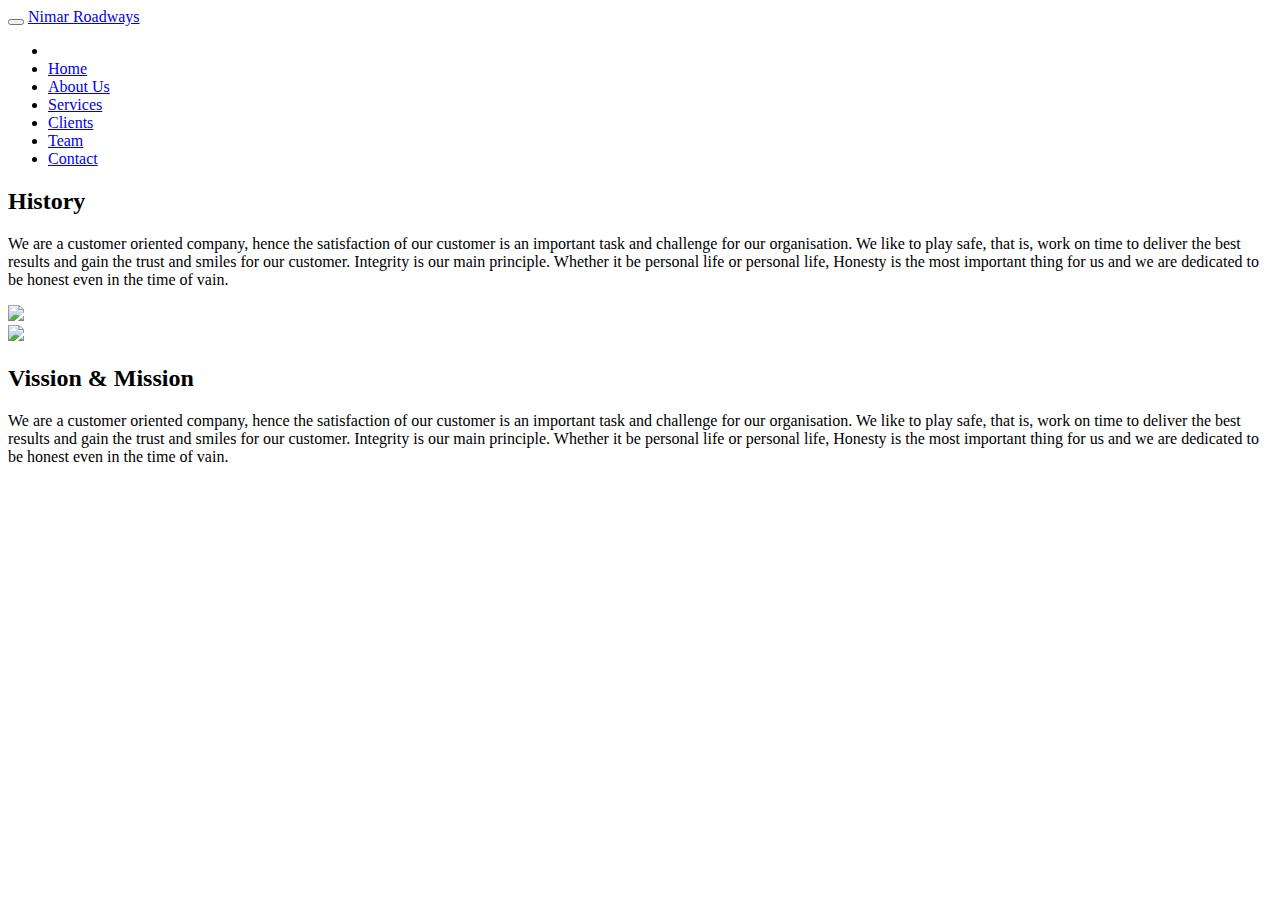
==== about_us.html @ 13e89fe5 "Add files via upload" ====
<!DOCTYPE html>
<html>
<head>
	<title>about us | Nimar Roadways</title>
	<meta charset="utf-8">
    <meta name="viewport" content="width=device-width, initial-scale=1">

    <!-- Bootstrap CSS -->
    <link rel="stylesheet" type="text/css" href="css/bootstrap.min.css">
    <link rel="stylesheet" type="text/css" href="css/style.css">
    <link rel="stylesheet" type="text/css" href="font-awesome-4.7.0/css/font-awesome.min.css">
    <link rel="stylesheet" type="text/css" href="css/animate.min.css">
    <script src="https://ajax.googleapis.com/ajax/libs/jquery/3.2.1/jquery.min.js"></script>
    <script src="https://maxcdn.bootstrapcdn.com/bootstrap/3.3.7/js/bootstrap.min.js"></script>
</head>
<body>
	<div id="myNavbar" class="navbar navbar-default navbar-fixed-top" role=" navigation">
	    <div class="container">
		      <div class="navbar-header">
		        <button type="button" class="navbar-toggle" data-toggle="collapse" data-target="#myNavbar1">
		          <samp class="icon-bar"></samp>
		          <samp class="icon-bar"></samp>
		          <samp class="icon-bar"></samp>
		        </button>
		       

		          <a href="index.html" class="navbar-brand">Nimar Roadways</a>
		      </div>
		        <div class="navbar-collapse collapse" id="myNavbar1">
		          <ul class="nav navbar-nav navbar-right">
		          <li class="dropdown">
		            <li><a href="index.html">Home</a></li>
		            <li><a href="index.html#about">About Us</a></li>
		            <li><a href="index.html#Services">Services</a></li>
		            <li><a href="index.html#clients">Clients</a></li>
		            <li><a href="index.html#team">Team</a></li>
		            <li><a href="index.html#contact">Contact</a></li>
		            </li>
		          </ul>
		 

		        </div>
	    </div>
  </div>
  	<div id="about_us">
     	<div class="container-fluid bg-light-gray">
		      <div class="row history">
			      <div class="col-md-8 text1">
			        <h2>History</h2>
			        <p>We are a customer oriented company, hence the satisfaction of our customer is an important task and challenge for our organisation. We like to play safe, that is, work on time to deliver the best results and gain the trust and smiles for our customer. Integrity is our main principle. Whether it be personal life or personal life, Honesty is the most important thing for us and we are dedicated to be honest even in the time of vain.</p>
			      </div>
			      <div class="col-md-4 image1">
			      	<img src="Images/GraphicsDesign.jpg">
			      </div>
		      </div> 
		      <div class="row vission">
		      	<div class="col-md-4 image2">
			      	<img src="Images/GraphicsDesign.jpg">
			    </div>
		      	<div class="col-md-8 text2" >
			        <h2>Vission & Mission</h2>
			        <p>We are a customer oriented company, hence the satisfaction of our customer is an important task and challenge for our organisation. We like to play safe, that is, work on time to deliver the best results and gain the trust and smiles for our customer. Integrity is our main principle. Whether it be personal life or personal life, Honesty is the most important thing for us and we are dedicated to be honest even in the time of vain.</p>
		      	</div> 
		      	
		     </div>  
	 	</div>
     </div>
  
</body>
</html>
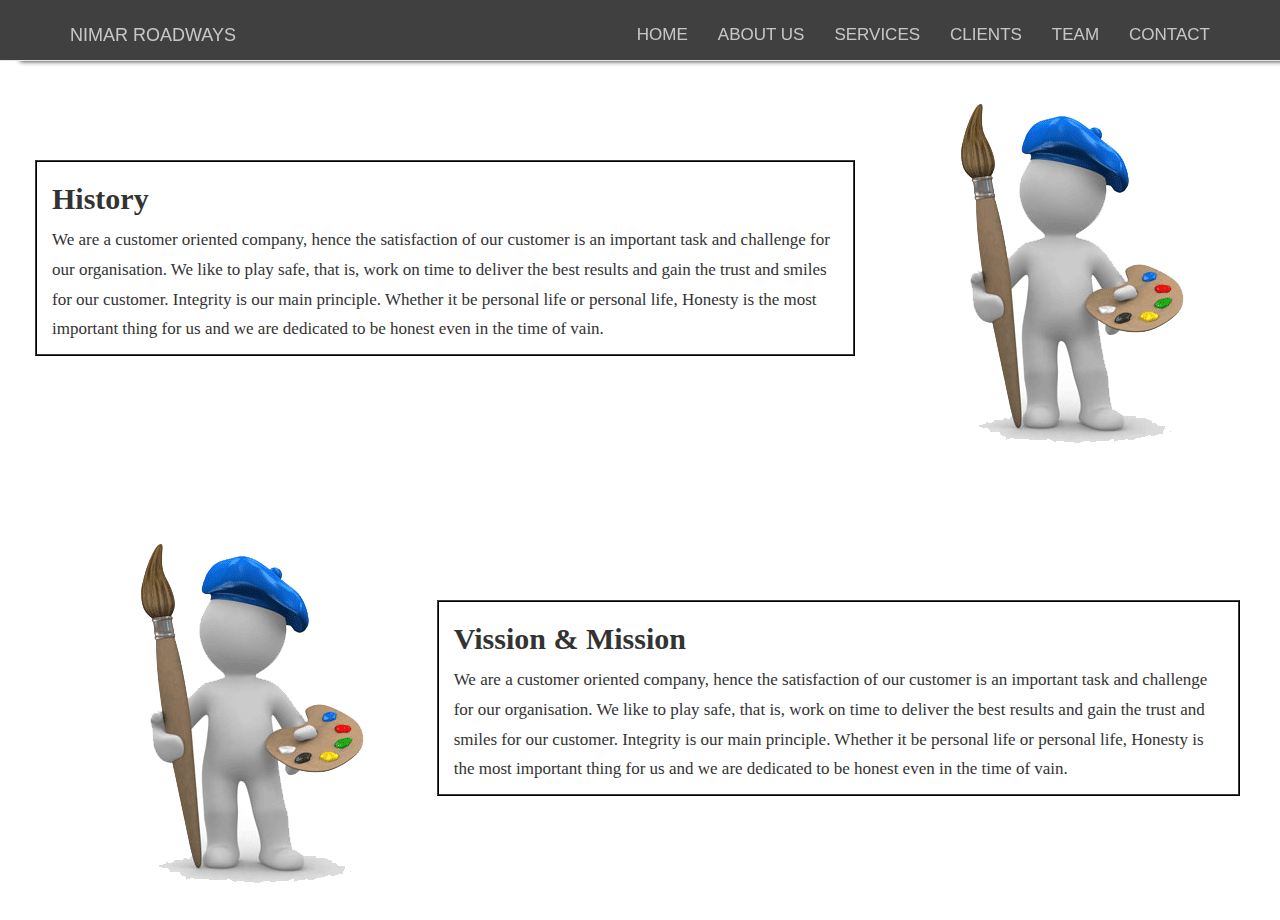
==== commit fcf55d4b: "nimar web app" ====
--- a/about_us.html
+++ b/about_us.html
@@ -1,70 +1,70 @@
-<!DOCTYPE html>
-<html>
-<head>
-	<title>about us | Nimar Roadways</title>
-	<meta charset="utf-8">
-    <meta name="viewport" content="width=device-width, initial-scale=1">
-
-    <!-- Bootstrap CSS -->
-    <link rel="stylesheet" type="text/css" href="css/bootstrap.min.css">
-    <link rel="stylesheet" type="text/css" href="css/style.css">
-    <link rel="stylesheet" type="text/css" href="font-awesome-4.7.0/css/font-awesome.min.css">
-    <link rel="stylesheet" type="text/css" href="css/animate.min.css">
-    <script src="https://ajax.googleapis.com/ajax/libs/jquery/3.2.1/jquery.min.js"></script>
-    <script src="https://maxcdn.bootstrapcdn.com/bootstrap/3.3.7/js/bootstrap.min.js"></script>
-</head>
-<body>
-	<div id="myNavbar" class="navbar navbar-default navbar-fixed-top" role=" navigation">
-	    <div class="container">
-		      <div class="navbar-header">
-		        <button type="button" class="navbar-toggle" data-toggle="collapse" data-target="#myNavbar1">
-		          <samp class="icon-bar"></samp>
-		          <samp class="icon-bar"></samp>
-		          <samp class="icon-bar"></samp>
-		        </button>
-		       
-
-		          <a href="index.html" class="navbar-brand">Nimar Roadways</a>
-		      </div>
-		        <div class="navbar-collapse collapse" id="myNavbar1">
-		          <ul class="nav navbar-nav navbar-right">
-		          <li class="dropdown">
-		            <li><a href="index.html">Home</a></li>
-		            <li><a href="index.html#about">About Us</a></li>
-		            <li><a href="index.html#Services">Services</a></li>
-		            <li><a href="index.html#clients">Clients</a></li>
-		            <li><a href="index.html#team">Team</a></li>
-		            <li><a href="index.html#contact">Contact</a></li>
-		            </li>
-		          </ul>
-		 
-
-		        </div>
-	    </div>
-  </div>
-  	<div id="about_us">
-     	<div class="container-fluid bg-light-gray">
-		      <div class="row history">
-			      <div class="col-md-8 text1">
-			        <h2>History</h2>
-			        <p>We are a customer oriented company, hence the satisfaction of our customer is an important task and challenge for our organisation. We like to play safe, that is, work on time to deliver the best results and gain the trust and smiles for our customer. Integrity is our main principle. Whether it be personal life or personal life, Honesty is the most important thing for us and we are dedicated to be honest even in the time of vain.</p>
-			      </div>
-			      <div class="col-md-4 image1">
-			      	<img src="Images/GraphicsDesign.jpg">
-			      </div>
-		      </div> 
-		      <div class="row vission">
-		      	<div class="col-md-4 image2">
-			      	<img src="Images/GraphicsDesign.jpg">
-			    </div>
-		      	<div class="col-md-8 text2" >
-			        <h2>Vission & Mission</h2>
-			        <p>We are a customer oriented company, hence the satisfaction of our customer is an important task and challenge for our organisation. We like to play safe, that is, work on time to deliver the best results and gain the trust and smiles for our customer. Integrity is our main principle. Whether it be personal life or personal life, Honesty is the most important thing for us and we are dedicated to be honest even in the time of vain.</p>
-		      	</div> 
-		      	
-		     </div>  
-	 	</div>
-     </div>
-  
-</body>
+<!DOCTYPE html>
+<html>
+<head>
+	<title>about us | Nimar Roadways</title>
+	<meta charset="utf-8">
+    <meta name="viewport" content="width=device-width, initial-scale=1">
+
+    <!-- Bootstrap CSS -->
+    <link rel="stylesheet" type="text/css" href="css/bootstrap.min.css">
+    <link rel="stylesheet" type="text/css" href="css/style.css">
+    <link rel="stylesheet" type="text/css" href="font-awesome-4.7.0/css/font-awesome.min.css">
+    <link rel="stylesheet" type="text/css" href="css/animate.min.css">
+    <script src="https://ajax.googleapis.com/ajax/libs/jquery/3.2.1/jquery.min.js"></script>
+    <script src="https://maxcdn.bootstrapcdn.com/bootstrap/3.3.7/js/bootstrap.min.js"></script>
+</head>
+<body>
+	<div id="myNavbar" class="navbar navbar-default navbar-fixed-top" role=" navigation">
+	    <div class="container">
+		      <div class="navbar-header">
+		        <button type="button" class="navbar-toggle" data-toggle="collapse" data-target="#myNavbar1">
+		          <samp class="icon-bar"></samp>
+		          <samp class="icon-bar"></samp>
+		          <samp class="icon-bar"></samp>
+		        </button>
+		       
+
+		          <a href="index.html" class="navbar-brand">Nimar Roadways</a>
+		      </div>
+		        <div class="navbar-collapse collapse" id="myNavbar1">
+		          <ul class="nav navbar-nav navbar-right">
+		          <li class="dropdown">
+		            <li><a href="index.html">Home</a></li>
+		            <li><a href="index.html#about">About Us</a></li>
+		            <li><a href="index.html#Services">Services</a></li>
+		            <li><a href="index.html#clients">Clients</a></li>
+		            <li><a href="index.html#team">Team</a></li>
+		            <li><a href="index.html#contact">Contact</a></li>
+		            </li>
+		          </ul>
+		 
+
+		        </div>
+	    </div>
+  </div>
+  	<div id="about_us">
+     	<div class="container-fluid bg-light-gray">
+		      <div class="row history">
+			      <div class="col-md-8 text1">
+			        <h2>History</h2>
+			        <p>We are a customer oriented company, hence the satisfaction of our customer is an important task and challenge for our organisation. We like to play safe, that is, work on time to deliver the best results and gain the trust and smiles for our customer. Integrity is our main principle. Whether it be personal life or personal life, Honesty is the most important thing for us and we are dedicated to be honest even in the time of vain.</p>
+			      </div>
+			      <div class="col-md-4 image1">
+			      	<img src="Images/GraphicsDesign.jpg">
+			      </div>
+		      </div> 
+		      <div class="row vission">
+		      	<div class="col-md-4 image2">
+			      	<img src="Images/GraphicsDesign.jpg">
+			    </div>
+		      	<div class="col-md-8 text2" >
+			        <h2>Vission & Mission</h2>
+			        <p>We are a customer oriented company, hence the satisfaction of our customer is an important task and challenge for our organisation. We like to play safe, that is, work on time to deliver the best results and gain the trust and smiles for our customer. Integrity is our main principle. Whether it be personal life or personal life, Honesty is the most important thing for us and we are dedicated to be honest even in the time of vain.</p>
+		      	</div> 
+		      	
+		     </div>  
+	 	</div>
+     </div>
+  
+</body>
 </html>--- a/css/style.css
+++ b/css/style.css
@@ -0,0 +1,522 @@
+@import url(https://fonts.googleapis.com/css?family=Open+Sans);
+@font-face {
+	font-family: hlt;
+	src: url('../font/Hot-Legend-Team_DEMO.otf');
+	font-family: bromello;
+	src: url('../font/bromello.otf');
+}
+
+
+*{
+	padding: 0;
+	margin: 0;
+}
+body{
+	overflow-x: hidden;
+	font-family: 'open Sans',Sans-serif;
+	text-rendering: optimizeLegibility !important;
+	-webkit-font-smoothing: antialiased !important;
+}
+li{
+	list-style: none;
+	display: inline-block;
+}
+a{
+	text-decoration: none;
+
+	transition: all 500ms ease-in-out;
+}
+a.hover{
+	color: #fff;
+}
+
+a.active{
+	text-decoration: none;
+}
+h1,h2,h4{
+	/*--font-family: 'PT Sans Narrow', Arial, Sans-serif;*/
+	font-family: 'Rammetto one';
+	font-weight: 700;
+}
+
+p{
+	font-size: 15px;
+	font-family: 'varela Round';
+	line-height: 21px;
+}
+.btn{
+	transition: all 300ms ease-in-out;
+	font-weight: 500 !important;
+	text-transform: uppercase;
+}
+btn.hover{
+	background-color: #ended !important;
+	color: #3c3c3c !important;
+	border: 1px solid #fff !important;
+}
+.text-muted {
+  color: #777777;
+}
+.text-primary {
+  color: #fed136;
+}
+p {
+  font-size: 14px;
+  line-height: 1.75;
+}
+p.large {
+  font-size: 16px;
+}	
+
+
+h1 {
+	font-family: 'Source Sans Pro';
+}
+
+/*Navigation*/
+.container{
+	}
+.navbar{
+	background-color: #404040 !important;
+	text-transform: uppercase;
+	font-family: 'PT-Sans-narrow', Arial, Sans-serif;
+	font-weight: 1000px;
+	font-size: 17px;
+	/*height: 60px;*/
+	align:center;
+	padding-top: 10px;
+	box-shadow: 20px  0 5px #111111;
+}
+.navbar a{
+	color:#fff !important;
+	opacity: 0.7;
+}
+.navbar a:hover {
+	background-color: #111111 !important;
+	opacity: 1;
+	color:#fff !important;
+}
+@media(max-width: 786px){
+	.navbar{
+		font-size: 15px;
+		
+		/*padding-bottom: 50px;*/
+	}
+
+	.navbar-brand{
+		margin: 0 3% 0 2%;
+	}
+	#myNavbar1{
+		margin-bottom:2%;
+		background-color: #404040;
+		color: #111111;
+	}
+	.nav{
+		padding-left: 20px;
+	}
+}
+
+/*header*/
+#header h2{
+	opacity:1;
+	font-family: hlt;
+	font-size: 50px;
+	outline: 1px 1px #111111;
+	padding-top: 100px;
+	padding-bottom:20x;
+	color:#111111;
+	text-shadow: 1px 1px #99ccff;
+
+}
+#header p{
+	color: #000000;
+	margin-top: 20px;
+	line-height: 20px;
+	font-weight: 50px;
+}
+#header{
+	
+	height:700px;
+	padding: 30px,0,30px;
+	margin-top: 50px;
+	display: block;
+	margin-bottom: 0px;
+	background-image: url(../images/banner/banner3.jpg);
+	background-position: center center;
+	background-size: cover;
+	background-repeat: no-repeat;
+	-webkit-animation: slide 30s infinite ;
+
+}
+@-webkit-keyframes slide{
+
+	0%{
+		background-image: url(../images/banner/banner2.jpg);
+	}
+	20%{
+		background-image: url(../images/banner/banner3.jpg);
+		opacity: 0.6;
+	}
+	
+	40%{
+		background-image: url(../images/banner/banner4.jpg);
+		opacity: 0.6;
+	}
+	
+	60%{
+		background-image: url(../images/banner/banner5.jpg);
+		opacity: 0.6;
+	}
+	
+	80%{
+		background-image: url(../images/banner/banner6.jpg);
+		opacity: 0.6;	
+	}
+	100%{
+		background-image: url(../images/banner/banner7.jpeg);
+		opacity: 0.6;	
+	}
+	
+
+}
+
+
+#header .container{
+	text-align: center;
+	
+
+}
+#header p{
+	opacity: 1;
+	text-align: center;
+	padding-top: 50px;
+	margin: 50px;
+	width: 1000px;
+	height: 300px; 	
+	color:#111111;
+	margin-top: 100px;
+	font-weight: 300px;
+	font-size: 20px;
+	margin-bottom: 0px;
+	font-family : Arial;
+	line-height: 30px;
+	text-shadow: 1px 1px #666666;
+	
+}
+
+@media(max-width: 768px){
+	.header{
+		margin-top: 0px;
+		padding: 10px;
+		height: 650px;
+	}
+	.header h2{
+		font-size: 30%;
+		margin-bottom: 10px;
+		margin-top: 10px;
+	}
+	.header img{
+		width: 90px;
+		height: 450px;
+		margin: 20px 0 0 20px;
+	}
+	#header p{
+		position: relative;
+		margin-top: 10px;
+		padding-top: 0px;
+		font-size: 15px;
+		width: 380px;
+		text-align: center;
+		margin-bottom: 0px;
+	}
+	.header .btn{
+		margin-top: 0px;
+		font-size: 15px;
+	}
+	.container{
+		padding:10px 0 10px; 
+	}
+	.container .btn{
+		margin-top: 0px;
+
+	}
+
+
+}
+
+/*about us*/
+#about .container-fluid{
+	max-height: 400px
+	margin-top: 0px;
+	background-size:cover; 
+	padding-top: 70px;
+	margin-bottom: -100px;
+}
+#about p{
+	font-size: 20px;
+	font-weight: 200px;
+	float: left;
+	margin-left: 60px;
+	margin-top: 50px;
+	width: 500px;
+	height: 600px;
+	margin-top: 10px;
+	color: #111111;
+	text-align: justify;
+}
+
+#about h1{
+	text-transform: uppercase;
+	text-align: center;
+	font-size: 50px;
+	padding-top: 5px;
+}
+#about h2{
+	padding-top: 10px;
+	text-align: center;
+
+}
+#about img{
+	margin-top: 100px;
+	margin-left: 100px;
+
+}
+
+@media(max-width: 768px){
+	#about .container-fluid p{
+		width: 350px;
+		font-size: 15px;
+		padding:10px;
+		text-align: justify;
+		margin-left: 0px;
+		margin-bottom: 0px;
+	}
+	#about .container-fluid h2{
+		margin-top: 0px;
+
+	}
+	#about .container-fluid h1{
+		margin: 10px;
+	}
+	#about .container-fluid img{
+		height: 400px;
+		width: 350px;
+		margin-top:-200px;
+		padding: 50px;
+		align-self: center;
+		clear: both;
+	}
+	
+
+}
+
+/*aout us ends*/
+
+/*services*/
+.services{
+	background:#eee;
+	text-align: center;
+	padding: 80px 0 80px;
+}
+.services h3{
+	word-spacing: 10px;
+	margin-bottom: 40px;
+}
+.services p{
+	color: #737373;
+	font-size: 15px;
+	padding-bottom: 40px;
+}
+.services i{
+	height: 80px;
+	width: 80px;
+	color: #fff;
+	background-color: #0066cc;
+	padding: 20px 20px;
+	border-radius: 50%;
+	font-size: 40px;
+}
+.services .row{
+	margin-bottom: 40px;
+}
+@media(max-width: 768px){
+	.services{
+		padding:30px;
+		margin-top: 100px;	
+	}
+}
+
+/*services ends*/
+
+/*clients*/
+
+.clients {
+	text-align: center;
+	color: #fff;
+	padding: 50px 0 80px;
+	background-color: #3399ff;
+
+}
+.clients h2{
+	color: #fff;
+}
+.clients p{
+	
+	padding-bottom: 40px;
+}
+.clients img{
+	width: 200px;
+	opacity: 0.6;
+	cursor: pointer;
+	margin: 40px 0;
+	transition: all 500ms;
+}
+.clients li:hover img{ 
+	opacity: 1;
+}
+
+/*clients ends*/
+
+
+/*team*/
+.team{
+	padding: 50px 0 50px;
+	text-align: center;
+	background-color: #eee;
+}
+.team b,
+.team h2,
+.tean,h4{
+	margin: 20px 0 20px;
+	color: #4c4c4c;
+}
+.team p{
+	color: #737373;
+}
+.team img{
+	margin-top: 80px;
+	height: 250px;
+	width: 250px; 
+}
+
+.team i{
+	height: 30px;
+	width: 30px;
+	margin: 10px;
+	padding: 5px;
+	align:center;
+	border-radius: 50%;
+	font-size: 17px;
+	background-color: #0066cc;
+	color: #fff;
+}
+.team a:hover i{
+	background-color: #66b3ff;
+
+}
+/*team ends*/
+
+/*contact*/
+.contact{
+	padding: 50px 0 80px;
+	text-align: center;
+}
+.contact h2{
+	text-transform: uppercase;
+	color: #4c4c4c;
+	margin: 20px 0 20px;
+}
+.contact p{
+	padding-bottom: 80px;
+	color: #737373;
+}
+.contact .input-group{
+	margin-bottom: 25px;
+	margin-top: 25px;
+}
+.contact .form-control{
+	border-radius: 0px !important;
+}
+.contact span{
+	border-radius: 0px !important;
+}
+
+.contact .btn{
+	width: 100%;
+	font-size:15px;
+	border-radius: 0px;
+	background-color: #fe8080;
+	color: #fff;
+}
+.contact .btn:hover{
+	background-color: #ff0000 !important;
+	color: #fff !important;
+}
+@media(max-width: 768){
+	#contact  .container{
+
+	}
+}
+
+
+/*conatct ends*/
+
+/*footer*/
+.footer{
+
+	background-color: #111111;
+	color: #fff;
+	padding: 20px 0 12px ;
+
+}
+.footer i{
+	height: 50px;
+	width: 40px;
+	margin: 5px;
+	padding: 5px;
+	font-size: 25px;
+	color: #fff;
+	margin-bottom: 0px;
+}
+.footer p{
+	font-size: 16px;
+	margin-left: 10px;
+}
+.footer h5{
+	margin:5px;
+	font-size: 15px;
+}
+
+/*about_us*/
+#about_us .container-fluid{
+	margin-top:50px; 
+	padding: 20px;
+	padding-left: 50px;
+	padding-right: 30px;
+} 
+#about_us p{
+	font-weight: 20px;
+	font-size: 17px;
+}
+
+#about_us .text1{
+	box-sizing: 50px;
+	margin-top:90px; 
+	border-color: #3c3c3c;
+	border-width: 2px;
+	border-style: ridge;
+}
+#about_us .text2{
+	box-sizing: 50px;
+	margin-top:90px; 
+	border-color: #3c3c3c;
+	border-width: 2px;
+	border-style: ridge;
+}
+#about_us .vission{
+	margin-top: 50px;
+	margin-right: 10px;
+}
+
+
+
